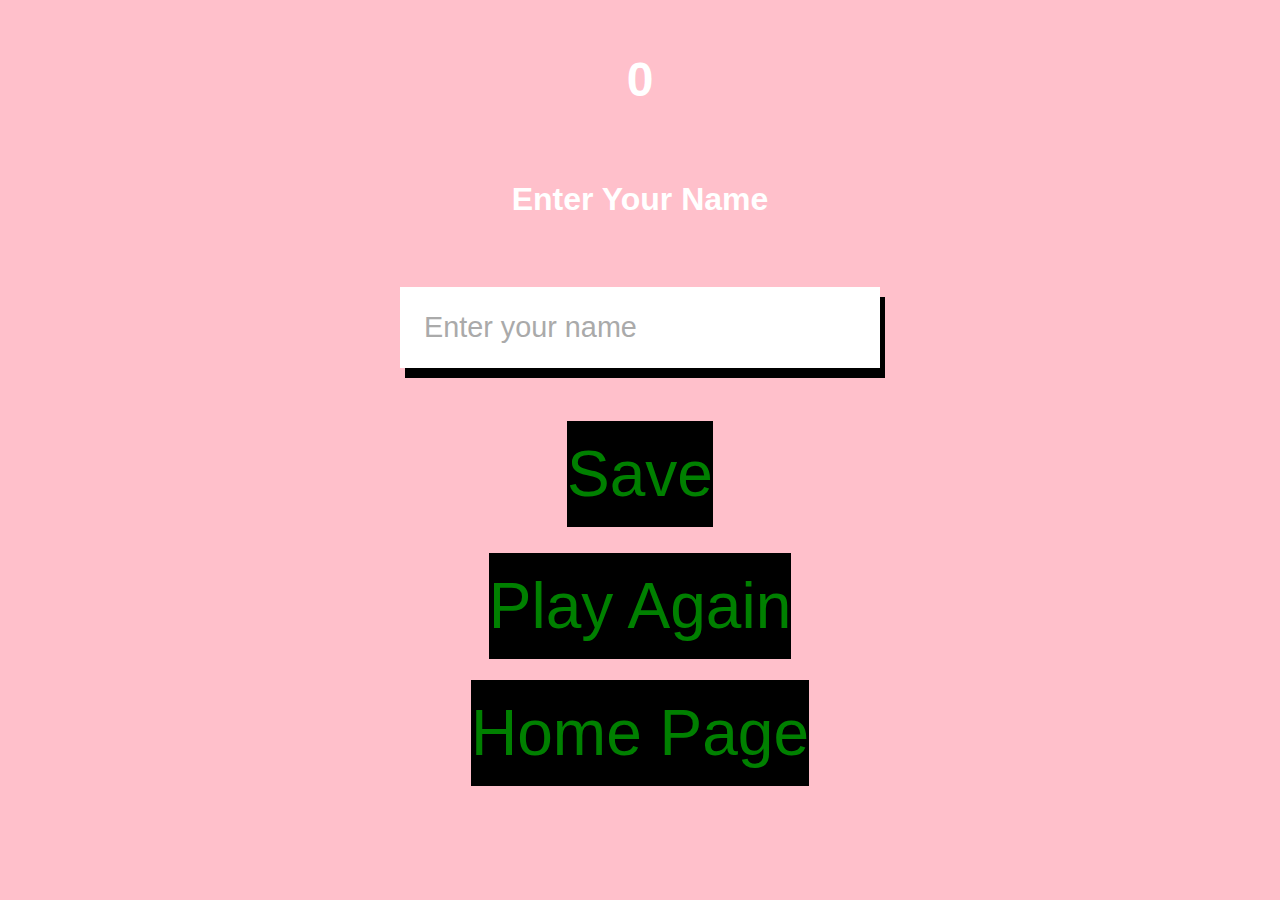
==== end.html @ cfe63f9e "end html file added" ====
<!DOCTYPE html>
<html>

<head>
   <meta charset="UTF-8">
   <meta name="viewport" content="width=device-width, initial-scale=1">
   <link rel="stylesheet" href="./CSS/style.css">
   <link rel="stylesheet" href="./CSS/end.css">
   <link rel="stylesheet" href="https://use.fontawesome.com/releases/v5.15.1/css/all.css"
   integrity="sha384-vp86vTRFVJgpjF9jiIGPEEqYqlDwgyBgEF109VFjmqGmIY/Y4HV4d3Gp2irVfcrp" crossorigin="anonymous">
   <title>Game Over</title>
</head>
<body>
   <div class="container">
       <div id="end" class="flex-center flex-column">
           <h1 id="finalScore">0</h1>
           <form class="end-form-container">
               <h2 id="end-text">Enter Your Name</h2>
               <input type="text" name="name" id="username" placeholder="Enter your name">
               <button class="btn" id="saveScoreBtn" type="submit" disabled>Save</button>
           </form>
          
           <a href="game.html" class="btn a">Play Again</a>
           <a href="index.html" class="btn a">Home Page</a>

       </div>
   </div>
   
   
</body>
</html>
---- CSS/style.css ----
@import url('https://fonts.googleapis.com/css2?family=Goldman&display=swap');

body {
    background-color: pink;
}

* {
    box-sizing: border-box;
    margin: 5px;
    padding: 0;
    font-size: 100%;
    font-family: Verdana, Geneva, Tahoma, sans-serif;
}

h1 {
    font-size: 3rem;
    color: white;
    margin-bottom: 4rem;
}

#purple {
  color: purple;
}

h2 {
    font-size: 4rem;
    margin-bottom: 4rem;
}

.container {
    width: 100%;
    height: 100%;
    justify-content: center;
    align-items: center;
    max-width: 80rem;
    margin: 0 auto;
    padding: 2rem;
}

.flex-column {
    display: flex;
    flex-direction: column;
}

.flex-center {
    justify-content: center;
    align-items: center;
}

.justify-center {
    justify-content: center;
}

.text-center {
    text-align: center;
}

.hidden {
    display: none;
}

.btn {
    font-size: 4rem;
    padding: 1rem 0;
    width: 30 rem;
    text-align: center;
    margin-bottom: 1rem;
    text-decoration: none;
    color: green;
    background: black;
    border-radius: 0px;
}

.btn:hover {
    cursor: pointer;
    box-shadow: 5px 10px gray; 
    transition: transform 150ms;
    transform: scale(1.03);
}

.btn[disabled]:hover {
    cursor: not-allowed;
    box-shadow: none;
    transform: none;
}



/* End Page CSS */

.end-form-container {
    width: 100%;
    display: flex;
    flex-direction: column;
    align-items: center;
    max-width: 30rem;
}

input {
    margin-bottom: 1rem;
    width: 20rem;
    padding: 1.5rem;
    font-size: 1.8rem;
    border: none;
    box-shadow: 5px 10px black;
}

input::placeholder {
    color: #aaa;
}

#username {
    margin-bottom: 3rem;
    width: 100%;
    outline: none;
}

#end-text {
    font-size: 2rem;
    color: #fff;
    text-align: center;
}

#saveScoreBtn {
    border: none;
}

.fa-home {
    margin-left: 1rem;
    font-size: 2rem;
    color: black;
}
---- CSS/end.css ----
@import url('https://fonts.googleapis.com/css2?family=Goldman&display=swap');

.end-form-container {
    width: 100%;
    display: flex;
    flex-direction: column;
    align-items: center;
    max-width: 30rem;
}

input {
    margin-bottom: 1rem;
    width: 20rem;
    padding: 1.5rem;
    font-size: 1.8rem;
    border: none;
    box-shadow: 5px 10px black;
}

input::placeholder {
    color: #aaa;
}

#username {
    margin-bottom: 3rem;
    width: 100%;
    outline: none;
}

#end-text {
    font-size: 2rem;
    color: #fff;
    text-align: center;
}

#saveScoreBtn {
    border: none;
}

.fa-home {
    margin-left: 1rem;
    font-size: 2rem;
    color: black;
}
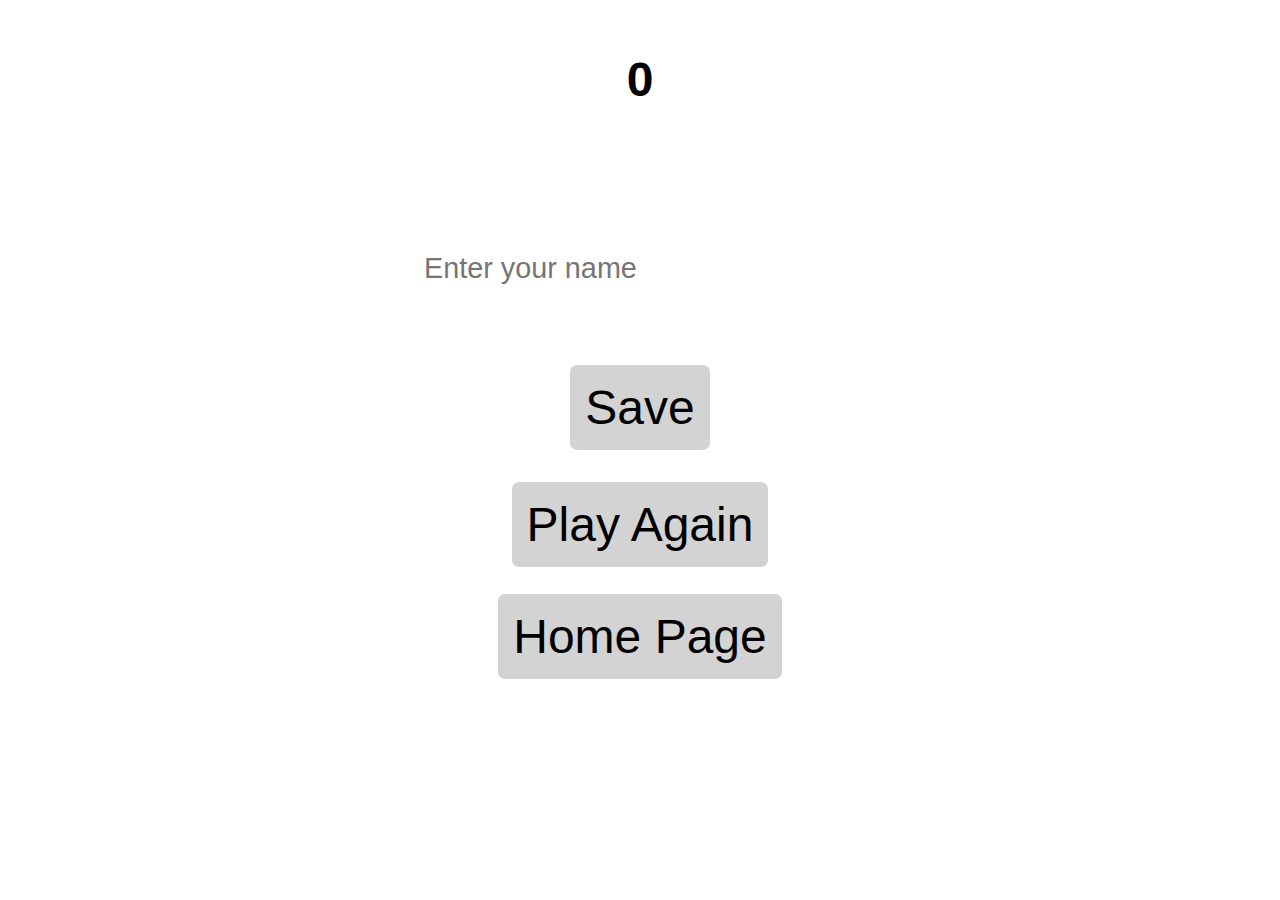
==== commit e640d2c2: "add get item" ====
--- a/end.html
+++ b/end.html
@@ -26,6 +26,8 @@
        </div>
    </div>
    
+    <script src="https://code.jquery.com/jquery-3.5.1.min.js"></script>
+    <script src="./JS/script.js"></script>
    
 </body>
 </html>--- a/CSS/style.css
+++ b/CSS/style.css
@@ -1,7 +1,7 @@
 @import url('https://fonts.googleapis.com/css2?family=Goldman&display=swap');
 
 body {
-    background-color: pink;
+    background-color: white;
 }
 
 * {
@@ -12,18 +12,15 @@
     font-family: Verdana, Geneva, Tahoma, sans-serif;
 }
 
+.col {
+    font-size: 20px;
+}
+#mainPageTimer {
+    margin-left: 650px;
+}
 h1 {
     font-size: 3rem;
-    color: white;
-    margin-bottom: 4rem;
-}
-
-#purple {
-  color: purple;
-}
-
-h2 {
-    font-size: 4rem;
+    color: black;
     margin-bottom: 4rem;
 }
 
@@ -60,15 +57,15 @@
 }
 
 .btn {
-    font-size: 4rem;
-    padding: 1rem 0;
+    font-size: 3rem;
+    padding: 15px;
     width: 30 rem;
     text-align: center;
     margin-bottom: 1rem;
     text-decoration: none;
-    color: green;
-    background: black;
-    border-radius: 0px;
+    color: black;
+    background: lightgray;
+    border-radius: 10px;
 }
 
 .btn:hover {
@@ -77,56 +74,3 @@
     transition: transform 150ms;
     transform: scale(1.03);
 }
-
-.btn[disabled]:hover {
-    cursor: not-allowed;
-    box-shadow: none;
-    transform: none;
-}
-
-
-
-/* End Page CSS */
-
-.end-form-container {
-    width: 100%;
-    display: flex;
-    flex-direction: column;
-    align-items: center;
-    max-width: 30rem;
-}
-
-input {
-    margin-bottom: 1rem;
-    width: 20rem;
-    padding: 1.5rem;
-    font-size: 1.8rem;
-    border: none;
-    box-shadow: 5px 10px black;
-}
-
-input::placeholder {
-    color: #aaa;
-}
-
-#username {
-    margin-bottom: 3rem;
-    width: 100%;
-    outline: none;
-}
-
-#end-text {
-    font-size: 2rem;
-    color: #fff;
-    text-align: center;
-}
-
-#saveScoreBtn {
-    border: none;
-}
-
-.fa-home {
-    margin-left: 1rem;
-    font-size: 2rem;
-    color: black;
-}--- a/CSS/end.css
+++ b/CSS/end.css
@@ -14,17 +14,16 @@
     padding: 1.5rem;
     font-size: 1.8rem;
     border: none;
-    box-shadow: 5px 10px black;
 }
 
-input::placeholder {
-    color: #aaa;
+.a {
+    border: white solid 3px;
+
 }
-
 #username {
     margin-bottom: 3rem;
     width: 100%;
-    outline: none;
+    box-shadow: none;
 }
 
 #end-text {
@@ -34,11 +33,6 @@
 }
 
 #saveScoreBtn {
-    border: none;
+    border: white solid 3px;
 }
 
-.fa-home {
-    margin-left: 1rem;
-    font-size: 2rem;
-    color: black;
-}